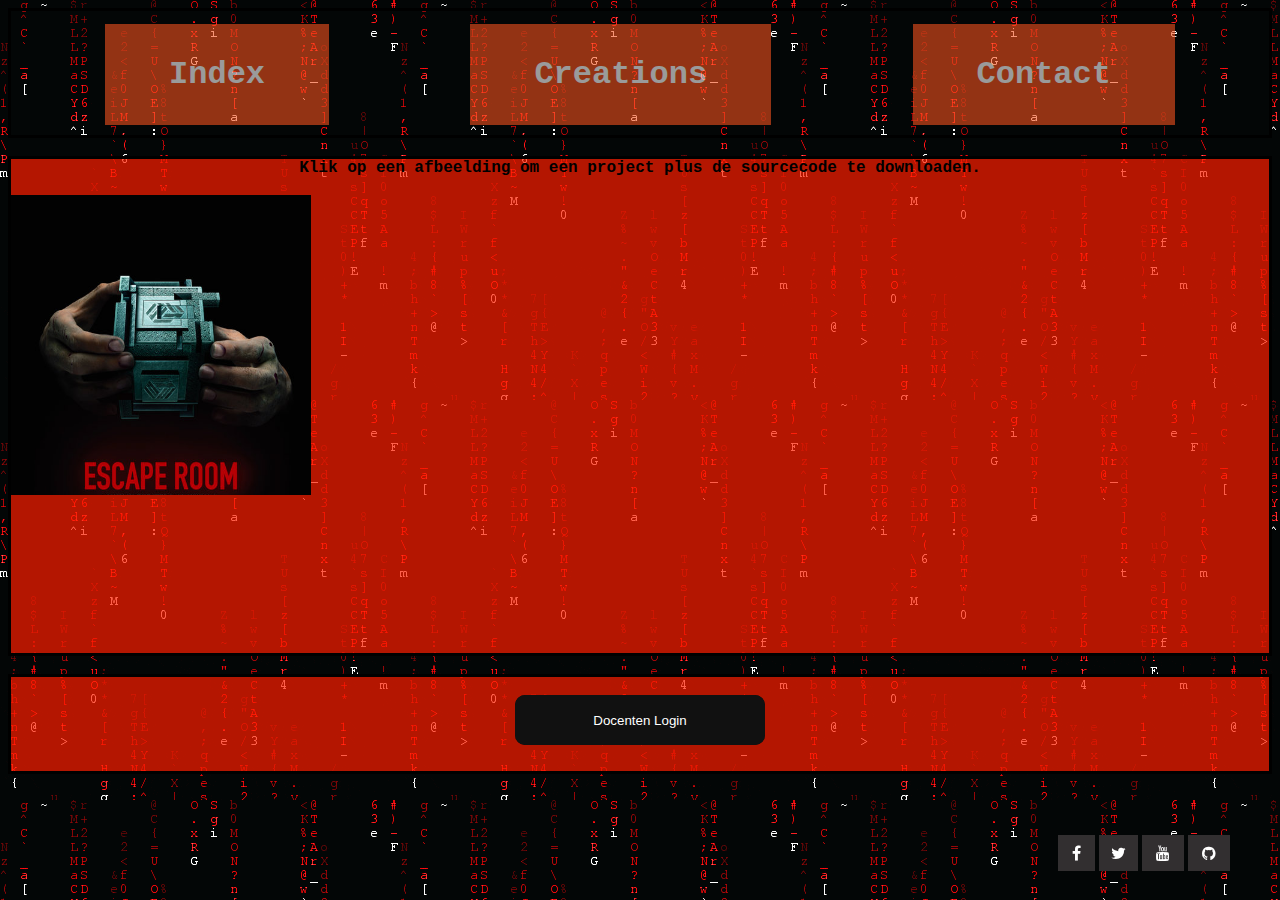
==== creations.html @ 76f5a2ba "Complete website" ====
<!DOCTYPE html>
<html>
<head>
	<title>Creations and Releases</title>
	<link rel="shortcut icon" href="favicon/favicon.ico" >
    <link rel="icon" type="image/gif" href="favicon/animated_favicon1.gif" >
	<link href="css/style.css" rel="stylesheet"/>
	<link href="css/social.css" rel="stylesheet"/>
	<link href="css/responsive.css" rel="stylesheet"/>
	
	<meta name="viewport" content="width=device-width,initial-scale=1,maximum-scale=1,user-scalable=no">
	<meta http-equiv="X-UA-Compatible" content="IE=edge,chrome=1">
	<meta name="HandheldFriendly" content="true">
</head>
<body>
	<div id="container">

		<div id="header">
			<center>
				<a href="index.html"><button class="btn" title="Klik hier om naar de home pagina te gaan" href="index.html">Index</button></a>
				<a href="creations.html"><button class="btn" title="Klik hier om naar de creations pagina te gaan" href="creations.html">Creations</button></a>
				<a href="contact.html"><button class="btn" title="Klik hier om naar de contact pagina te gaan">Contact</button></a>
			</center>
		</div>
		<br>
		<div id="content">
			<center>Klik op een afbeelding om een project plus de sourcecode te downloaden.</center><br>
			<a title="Klik hier om de escape room te downloaden" href="/escaperoom/escaperoom.zip" download>
				<img src="fotos/escaperoom.png" alt="REFUZiON" width="300" height="300"></a>
			  </a>

			<!-- <a title="Klik hier om de escape room te spelen!(work in progress)" href="escaperoom/escaperoom.zip" download>
			<img src="fotos/escaperoom.png" width="300" height="300"></a> -->
		</div>
		<br>
		<div id="footer">
				<br>
				<a href="docent/docenten-login.php"><button class="footerbtn" title="Klik hier om naar de docenten login pagina te gaan.">Docenten Login</button></a>
				<div id="social">
					<div class="footer-social-icons">
						<ul class="social-icons">
							<li><a href="https://www.facebook.com/diederik.veenstra.1" class="socialbutton"> <i class="fa fa-facebook"></i></a></li>
							<li><a href="https://twitter.com/DiederikVeenst1" class="socialbutton"> <i class="fa fa-twitter"></i></a></li>
							<li><a href="https://www.youtube.com/channel/UCY5z0755EfZ0Ao6nVxxY01A?sub_confirmation=1" class="socialbutton"> <i class="fa fa-youtube"></i></a></li>
							<li><a href="https://github.com/REFUZiON312" class="socialbutton"> <i class="fa fa-github"></i></a></li>
						</ul>
					</div>
				</div>
		</div>
</body>
</html>
---- css/style.css ----
@charset "utf-8";
* {
    box-sizing: border-box;
  }

body{
	background-color: #000000;
	background-image: url("../fotos/matrixgifred.gif");
}
/* #container{
	background-image: url("../fotos/matrixgifred.gif");
} */
#header{
	/* background-color: #000000; */
	height: 130px;
	font-family: Arial;
	font-size: 300%;
	border-style: solid;
}

.btn {
	background-color: #f4511e;
	border: none;
	color: white;
	padding: 32px 64px;
    text-align: center;
    font-family: Courier;
    font-weight: bold;
    font-size: 32px;
	margin: 13px 110px;
	opacity: 0.6;
	transition: 0.3s;
  }
  
.btn:hover {opacity: 1}

#content{
	background-color: #ff1e00b4;
    height: 500px;
    font-family: Courier;
    font-weight: bold;
	border-style: solid;
}

.link1info1:hover {color: blue}
.link2info1:hover {color: blue}
#info1:hover {opacity: 1}
#info1{
    height: 400px;
    width: 300px;
    left: 100px;
    position: absolute;
    color: white;
    background-color: #f4511e;
    border-radius: 25px;
    padding: 10px;
    opacity: 0.6;
	transition: 0.3s;
}

#info2:hover {opacity: 1}
#info2{
    height: 400px;
    width: 300px;
    left: 600px;
    position: absolute;
    color: white;
    background-color: #f4511e;
    border-radius: 25px;
    padding: 100px;
    /* opacity: 0.6; */
	transition: 0.3s;
}

#info3:hover {opacity: 1}
#info3{
    height: 400px;
    width: 300px;
    left: 1110px;
    position: absolute;
    color: white;
    background-color: #f4511e;
    border-radius: 25px;
    padding: 10px;
    opacity: 0.6;
	transition: 0.3s;
}

#footer{
	background-color: #ff1e00b4;
	height: 100px;
	border-style: solid;
	text-align: center;
}

#social{
    background-color: #ffffff;
    height: 50px;
    width: 500px;
    position: absolute;
    right: 11px;
    bottom: 42px;
    display: inline-block;
}

.footerbtn {
    width: 250px;
    height: 50px;
	border: none;
    outline: none;
    color: #fff;
    background: #111;
    cursor: pointer;
    position: relative;
    z-index: 0;
	border-radius: 10px;
	margin: 0px, 50px;
}

.footerbtn:before {
    content: '';
    background: linear-gradient(45deg, #ff0000, #ff7300, #fffb00, #48ff00, #00ffd5, #002bff, #7a00ff, #ff00c8, #ff0000);
    position: absolute;
    top: -2px;
    left:-2px;
    background-size: 400%;
    z-index: -1;
    filter: blur(5px);
    width: calc(100% + 4px);
    height: calc(100% + 4px);
    animation: glowing 20s linear infinite;
    opacity: 0;
    transition: opacity .3s ease-in-out;
    border-radius: 10px;
}

.footerbtn:active {
    color: #000
}

.footerbtn:active:after {
    background: transparent;
}

.footerbtn:hover:before {
    opacity: 1;
}

.footerbtn:after {
    z-index: -1;
    content: '';
    position: absolute;
    width: 100%;
    height: 100%;
    background: #111;
    left: 0;
    top: 0;
    border-radius: 10px;
}

@keyframes glowing {
    0% { background-position: 0 0; }
    50% { background-position: 400% 0; }
    100% { background-position: 0 0; }
}

#contactinfo:hover {opacity: 1}
#contactinfo{
    height: 100px;
    width: 350px;
    left: 85px;
    position: absolute;
    color: white;
    background-color: #f4511e;
    border-radius: 25px;
    padding: 10px;
    opacity: 0.6;
	transition: 0.3s;
}
---- css/social.css ----
@import url(https://fonts.googleapis.com/css?family=Lato);
@import url(https://cdnjs.cloudflare.com/ajax/libs/font-awesome/4.6.3/css/font-awesome.css);

#social{
  background-color: #00000000;
  height: 50px;
  width: 300px;
  position: fixed;
  right: 11px;
  bottom: 25px;
  display: inline-block;
}

a {
    text-decoration: none;
    color: #fff;
}
p > a:hover{
    color: #d9d9d9;
    text-decoration:  underline;
}
h1,
h2,
h3,
h4,
h5,
h6 {
    margin:  1% 0 1% 0;
}
._12 {
    font-size: 1.2em;
}
._14 {
    font-size: 1.4em;
}
ul {
    padding:0;
    list-style: none;
}
.footer-social-icons {
    width: 350px;
    display:block;
    margin: 0 auto;
}
.social-icon {
    color: #fff;
}
ul.social-icons {
    margin-top: 10px;
}
.social-icons li {
    vertical-align: top;
    display: inline;
    height: 100px;
}
.social-icons a {
    color: #fff;
    text-decoration: none;
}
.fa-facebook {
    padding:10px 14px;
    -o-transition:.5s;
    -ms-transition:.5s;
    -moz-transition:.5s;
    -webkit-transition:.5s;
    transition: .5s;
    background-color: #322f30;
}
.fa-facebook:hover {
    background-color: #3d5b99;
}
.fa-twitter {
    padding:10px 12px;
    -o-transition:.5s;
    -ms-transition:.5s;
    -moz-transition:.5s;
    -webkit-transition:.5s;
    transition: .5s;
    background-color: #322f30;
}
.fa-twitter:hover {
    background-color: #00aced;
}
.fa-youtube {
    padding:10px 14px;
    -o-transition:.5s;
    -ms-transition:.5s;
    -moz-transition:.5s;
    -webkit-transition:.5s;
    transition: .5s;
    background-color: #322f30;
}
.fa-youtube:hover {
    background-color: #e64a41;
}
.fa-github {
    padding:10px 14px;
    -o-transition:.5s;
    -ms-transition:.5s;
    -moz-transition:.5s;
    -webkit-transition:.5s;
    transition: .5s;
    background-color: #322f30;
}
.fa-github:hover {
    background-color: #5a32a3;
}
---- css/responsive.css ----
/* Media Queries: Tablet Landscape */
@media screen and (max-width: 1060px) {
    .btn {
	background-color: #f4511e;
	border: none;
	color: white;
	padding: 32px 64px;
    text-align: center;
    font-family: Courier;
    font-weight: bold;
    font-size: 32px;
	margin: 13px 60px;
	opacity: 0.6;
	transition: 0.3s;
  }
}
@media screen and (max-width: 1510px) {
    .btn {
	background-color: #f4511e;
	border: none;
	color: white;
	padding: 32px 64px;
    text-align: center;
    font-family: Courier;
    font-weight: bold;
    font-size: 32px;
	margin: 13px 64px;
	opacity: 0.6;
	transition: 0.3s;
  }
}
@media screen and (max-width: 900px) {
    .btn {
	background-color: #f4511e;
	border: none;
	color: white;
	padding: 32px 50px;
    text-align: center;
    font-family: Courier;
    font-weight: bold;
    font-size: 32px;
	margin: 13px 0px;
	opacity: 0.6;
	transition: 0.3s;
  }
  .loginscreen {
    border-radius: 5px;
    background-color: #750000;
    padding: 50px;
    width: 500px;
    border: solid 2px;
    transition: 0.3s;
  }
}
@media screen and (max-width: 600px){
.loginscreen {
    border-radius: 5px;
    background-color: #750000;
    padding: 50px;
    width: 400px;
    border: solid 2px;
    transition: 0.3s;
  }
}
@media screen and (max-width: 1260px) {
    .btn {
        background-color: #f4511e;
        border: none;
        color: white;
        padding: 6px;
        text-align: center;
        font-family: Courier;
        font-weight: bold;
        font-size: 32px;
        /* margin: 13px 110px; */
        opacity: 0.6;
        transition: 0.3s;
      }

      #email {
        height: 450px;
        width: 800px;
        left: 10%;
        position: absolute;
        color: white;
        background-color: #f4511e;
        border-radius: 25px;
        padding: 10px;
        transition: 0.3s;
    }
}
@media screen and (max-width: 1030px) {
  #email {
      height: 450px;
      width: 450px;
      left: 30%;
      position: absolute;
      color: white;
      background-color: #f4511e;
      border-radius: 25px;
      padding: 10px;
      transition: 0.3s;
  }
}
/* format for phone */
@media screen and (max-width: 750px) {
  .btn {
    background-color: #f4511e;
    border: none;
    color: white;
    padding: 1px 2px;
      text-align: center;
      font-family: Courier;
      font-weight: bold;
      font-size: 32px;
    margin: 13px 0px;
    opacity: 0.6;
    transition: 0.3s;
    }

    .loginscreen {
      border-radius: 5px;
      background-color: #750000;
      padding: 50px;
      width: 250px;
      border: solid 2px;
      transition: 0.3s;
    }

    #email {
      height: 450px;
      width: 450px;
      left: 15%;
      position: absolute;
      color: white;
      background-color: #f4511e;
      border-radius: 25px;
      padding: 10px;
      transition: 0.3s;
  }
}

@media screen and (max-width: 650px) {
  #content {
    height: 1330px;
  }
  #email {
      height: 450px;
      width: 275px;
      left: 7%;
      position: absolute;
      color: white;
      background-color: #f4511e;
      border-radius: 25px;
      padding: 10px;
      transition: 0.3s;
  }

#info1{
    height: 400px;
    width: 275px;
    left: 4%;
    position: relative;
    color: white;
    background-color: #f4511e;
    border-radius: 25px;
    padding: 10px;
    opacity: 0.6;
	transition: 0.3s;
}

#info2{
    height: 400px;
    width: 275px;
    left: 4%;
    top: 30px;
    position: relative;
    color: white;
    background-color: #f4511e;
    border-radius: 25px;
    padding: 100px;
    opacity: 0.6;
	transition: 0.3s;
}

#info3{
    height: 400px;
    width: 275px;
    left: 4%;
    top: 60px;
    position: relative;
    color: white;
    background-color: #f4511e;
    border-radius: 25px;
    padding: 10px;
    opacity: 0.6;
	transition: 0.3s;
}
}
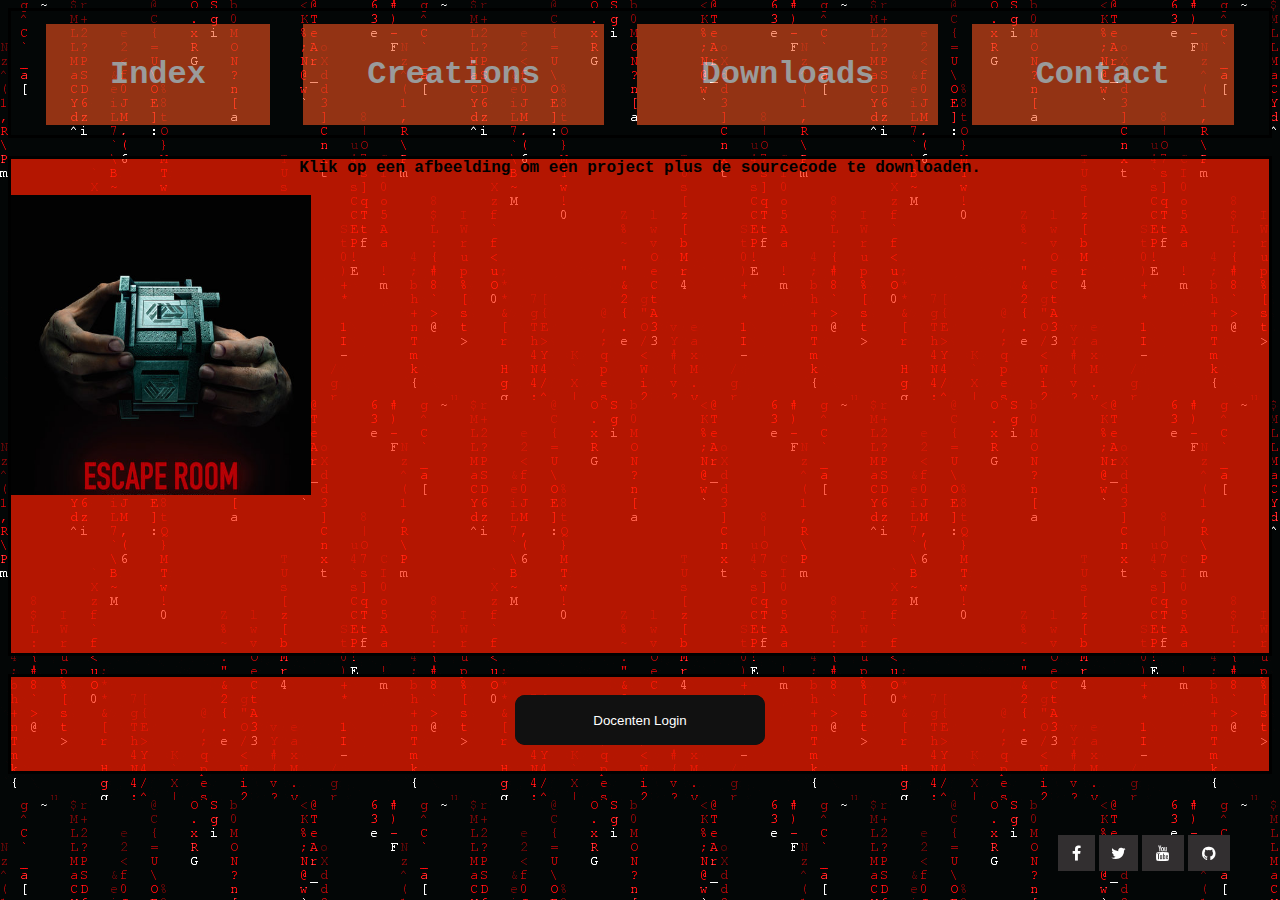
==== commit d2fe3d8c: "Update Index & Download Page." ====
--- a/creations.html
+++ b/creations.html
@@ -1,7 +1,7 @@
 <!DOCTYPE html>
 <html>
 <head>
-	<title>Creations and Releases</title>
+	<title>REFUZiON | Creations and Releases</title>
 	<link rel="shortcut icon" href="favicon/favicon.ico" >
     <link rel="icon" type="image/gif" href="favicon/animated_favicon1.gif" >
 	<link href="css/style.css" rel="stylesheet"/>
@@ -19,6 +19,7 @@
 			<center>
 				<a href="index.html"><button class="btn" title="Klik hier om naar de home pagina te gaan" href="index.html">Index</button></a>
 				<a href="creations.html"><button class="btn" title="Klik hier om naar de creations pagina te gaan" href="creations.html">Creations</button></a>
+				<a href="downloads.html"><button class="btn" title="Klik hier om naar de downloads" href="downloads.html">Downloads</button></a>
 				<a href="contact.html"><button class="btn" title="Klik hier om naar de contact pagina te gaan">Contact</button></a>
 			</center>
 		</div>
--- a/css/style.css
+++ b/css/style.css
@@ -27,7 +27,7 @@
     font-family: Courier;
     font-weight: bold;
     font-size: 32px;
-	margin: 13px 110px;
+	margin: 13px 10px;
 	opacity: 0.6;
 	transition: 0.3s;
   }
--- a/css/responsive.css
+++ b/css/responsive.css
@@ -9,7 +9,7 @@
     font-family: Courier;
     font-weight: bold;
     font-size: 32px;
-	margin: 13px 60px;
+	/* margin: 13px 60px; */
 	opacity: 0.6;
 	transition: 0.3s;
   }
@@ -24,7 +24,7 @@
     font-family: Courier;
     font-weight: bold;
     font-size: 32px;
-	margin: 13px 64px;
+	margin: 13px 10px;
 	opacity: 0.6;
 	transition: 0.3s;
   }
